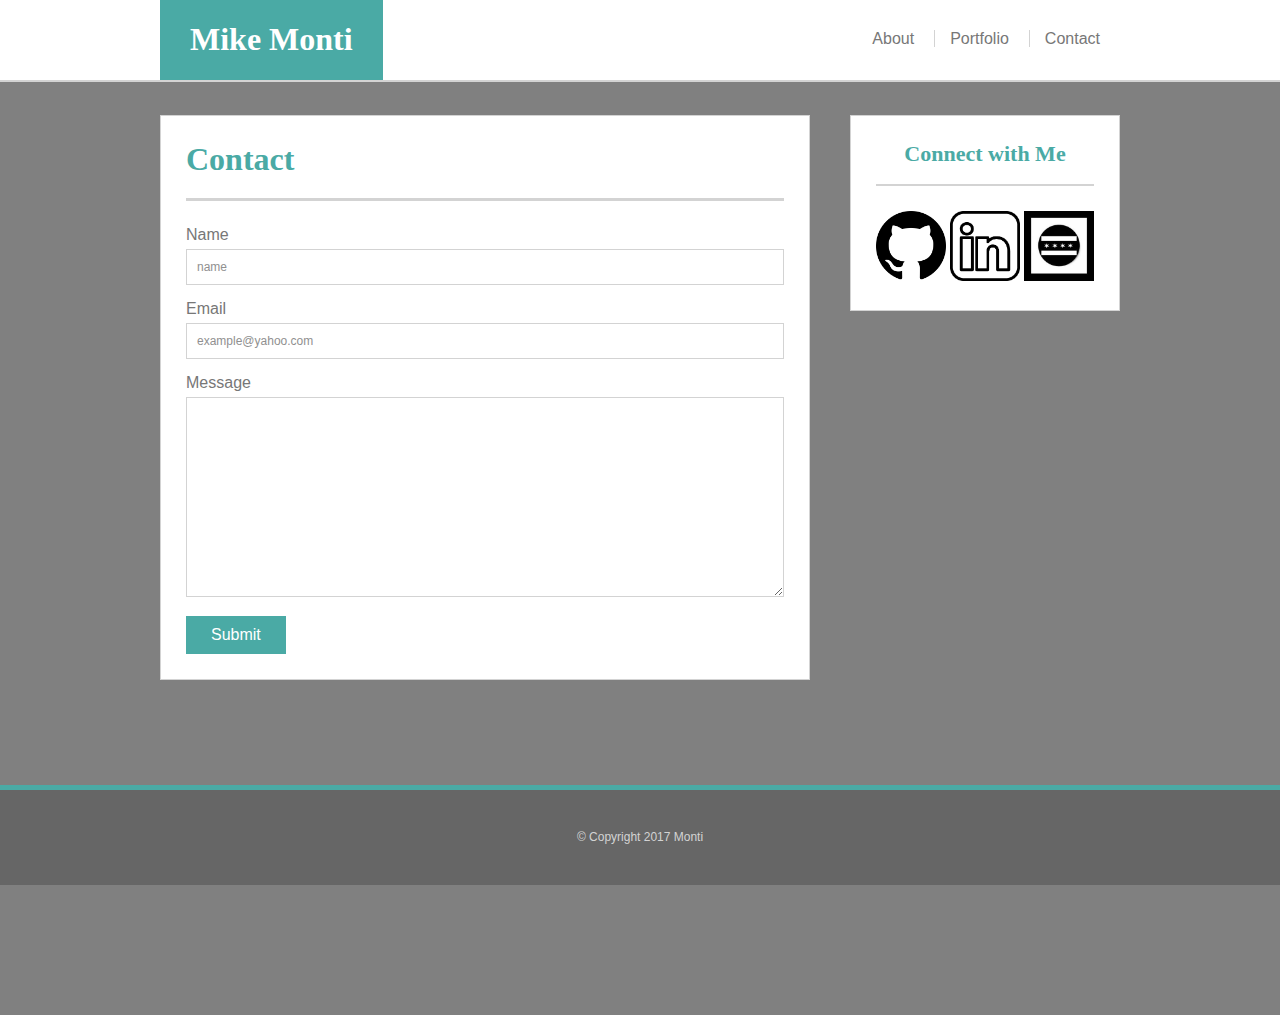
==== contact.html @ f1fd28d5 "baby steps" ====
<!DOCTYPE html>
<head>
	<meta charset="utf-8">
	<title>Mike Monti</title>	
	<link rel="stylesheet" type ="text/css" href="assets/css/style.css"/></head>
<body>
	
	<header>
		<div class="container">
			<div id="name"><h1>Mike Monti</h1></div>
			<nav>
				<ul>
					<li><a class="about" href="index.html" target="_blank">About</a></li>
					<li><a class="porfolio" href="portfolio.html" target="_blank">Portfolio</a></li>
					<li><a class="contact" href="contact.html" target="_blank">Contact</a></li>
				</ul>
			</nav>
		</div>
	</header>

	<div class="container">
		<main>
			<div id="contact">
				<h1>Contact</h1>
				<form>
					Name<br>
  					<input type="text" name="name" placeholder="name"><br>
  					Email<br>
  					<input type="text" name="email" placeholder="example@yahoo.com"><br>
  					Message<br>
  					<textarea name="message"></textarea><br>
  					<input type="submit" value="Submit">
				</form>
			</div>
		</main>
		
		<div id="connect">
			<h2>Connect with Me</h2>
			<div class="click-icons">
				
				
				<a href="https://www.github.com"><img src="image/gitCat.png" alt="github icon" height="70"></a>
				
				<a href="https://www.linkedin.com"><img src="image/linked.png" alt="linkedin icon" height="70"></a>
				<a href="https://www.stackoverflow.com"><img src="image/chitown.jpeg" alt="stackoverflow icon" height="70"></a>
			</div>
		</div>
	</div>

	<footer>
		<p>&copy; Copyright 2017 Monti</p>
	</footer>
</body>
</html>
---- assets/css/style.css ----
html, body {
	margin: 80px 0 0 0;
	padding: 0;
	box-sizing: border-box;
	background-color: grey;
	height: 100%;
}

body {
	margin-top: 35px;
}

* {
	box-sizing: inherit;
}


/* HEADER */

.container {
	width: 960px;
	margin: 0 auto;
	min-height: 80%;
}

#name {
	font-family: 'Georgia', Times, Times New Roman, serif;
	color: white;
	background-color: #4aaaa5;
	text-align: center;
	float: left;
	padding: 0 30px 0 30px;
}

header {
	z-index: 3;
	position: fixed;
	top: 0;
	background-color: white;
	width: 100%;
	margin: 0;
	border-bottom: 2px solid lightgrey;
}

header nav{
	float: right;
	display: inline-block;
	margin: 0 auto;
}

header nav ul {
	margin: 0 auto;
}

header nav li {
	vertical-align: middle;
	font-family: 'Arial', 'Helvetica Neue', Helvetica, sans-serif;
	float: left;
	list-style-type: none;
	margin: 20px 10px;
	padding: 10px 10px 10px 0;
    margin-left: 0px;
    padding-left: 0px;
}

header nav li+li a { 
	border-left: 1px solid lightgrey;
}

header nav li a {
	text-decoration: none;
	color: #777777;
	padding-left: 15px;
}
ul li:hover a{
	color: #2C9AB7;
}

/* CONNECT */

#connect {
	float: right;
	background-color: white;
	width: 270px;
	border: 1px solid lightgrey;
}

#connect h2 {
	margin: 25px;
	height: 45px;
	font-family: 'Georgia', Times, Times New Roman, serif;
	font-size: 22px;
	text-align: center;
	color: #4aaaa5;
	border-bottom: 2px solid lightgrey;
}

#connect .click-icons {
	margin: 25px;
}

#connect .social-icons img {
    display: inline-block;
    height: 60px;
    margin: 5px;
}

/* ABOUT ME */

#about {
	clear: both;
	float: left;
	width: 650px;
	background-color: white;
	border: 1px solid lightgrey;
	margin-bottom: 50px;
}

#about h1 {
	margin: 25px 25px 0 25px;
	height: 60px;
	font-family: 'Georgia', Times, Times New Roman, serif;
	color: #4aaaa5;
	border-bottom: 3px solid lightgrey;

}

#about p {
	color: #777777;
	font-family: 'Arial', 'Helvetica Neue', Helvetica, sans-serif;
	line-height: 175%;
	margin: 25px;

}
.profile-img {
	margin: 25px;
	float: left;
}


/* PORTFOLIO */

#portfolio {
	clear: both;
	float: left;
	width: 650px;
	background-color: white;
	border: 1px solid lightgrey;
	margin-bottom: 50px;
}

#portfolio h1 {
	margin: 25px 25px 10px 25px;
	height: 60px;
	font-family: 'Georgia', Times, Times New Roman, serif;
	color: #4aaaa5;
	border-bottom: 3px solid lightgrey;
}

#portfolio .portfolio-img {
	margin: 20px 25px;
	display: inline-block;
	position: relative;
	left: 0;
	right: 0;
	width: 280px;
}

#portfolio .portfolio-img.inner-border {
	margin-right: 9px;
}

#portfolio .portfolio-img img {
	z-index: 1;
	width: 100%;
	height: 100%;
}

#portfolio .portfolio-img p {
	z-index: 2;
	margin: 0;
	position: absolute;
	left: 0;
	right: 0;
	bottom: 15px;
	text-align: center;
	padding: 15px;
	font-size: 24px;
	background-color: #4aaaa5;
	color: white;
}



/* CONTACT FORM */
#contact {
	clear: both;
	float: left;
	width: 650px;
	background-color: white;
	border: 1px solid lightgrey;
	margin-bottom: 50px;
}

#contact h1 {
	margin: 25px 25px 10px 25px;
	height: 60px;
	font-family: 'Georgia', Times, Times New Roman, serif;
	color: #4aaaa5;
	border-bottom: 3px solid lightgrey;
}

#contact form {
	margin: 25px;
	font-family: 'Arial', 'Helvetica Neue', Helvetica, sans-serif;
	color: #777777;
}

#contact form input[type="text"] {
	font-size: 12px;
	border: 1px solid lightgrey;
	width: 100%;
	padding: 10px;
	margin: 5px 0 15px 0;
}

::-webkit-input-placeholder {
	color: #909090;
}

#contact form textarea[name="message"] {
	width: 100%;
	height: 200px;
	border: 1px solid lightgrey;
	margin: 5px 0 15px 0;
	padding: 10px;
}

#contact form input[type=submit] {
	background-color: #4aaaa5;
	border: none;
	color: white;
	font-family: 'Arial', 'Helvetica Neue', Helvetica, sans-serif;
	font-size: 16px;
	padding: 10px 25px;
}



/* FOOTER */
footer {
	border-top: 5px solid #4aaaa5;
	clear: both;
	background-color: #666666;
	color: white;
	text-align: center;
  	height: 100px;
  	margin-top: -50px;
}

footer p {
	font-family: 'Arial', 'Helvetica Neue', Helvetica, sans-serif;
	font-size: 12px;
	color: lightgrey;
	margin: 40px 0;
}

@media screen and (max-width: 640px) and (min-width: 520px) {
    
}@media screen and (max-width: 768px) and (min-width: 641px) {
    
}@media screen and (max-width: 980px) and (min-width: 769px) {
    
}
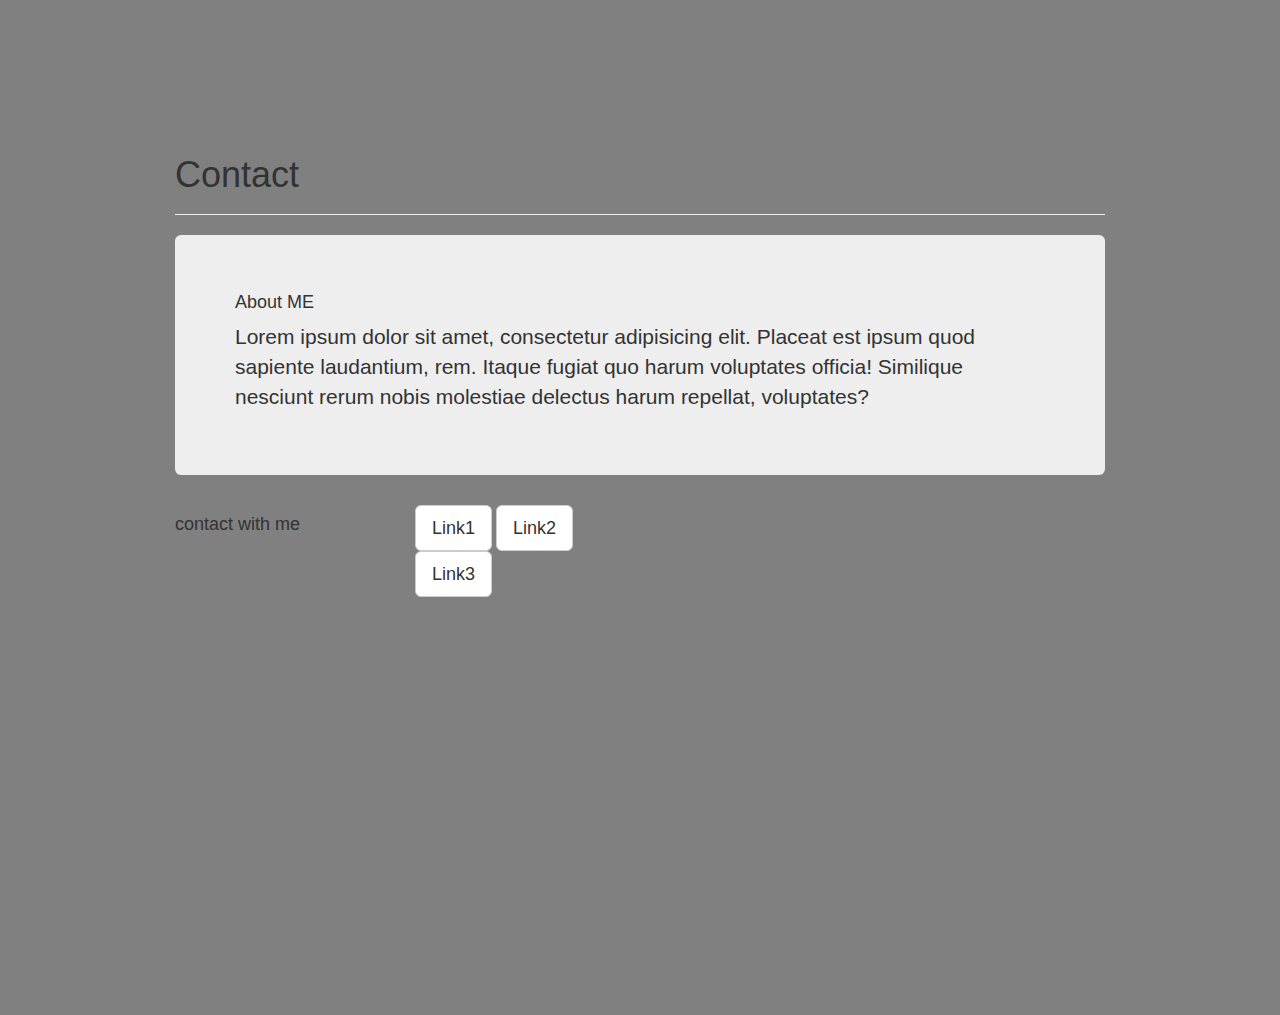
==== commit b28cb6a4: "nav bar complete" ====
--- a/contact.html
+++ b/contact.html
@@ -1,55 +1,49 @@
+<!DOCTYPE html>
+<html>
+<head>
+	<meta charset="UTF-8">
+	<meta name="viewport" content="width = device-width, initial-scale = 1">
+	<title>MM Contact</title>
 
-<!DOCTYPE html>
-<head>
-	<meta charset="utf-8">
-	<title>Mike Monti</title>	
-	<link rel="stylesheet" type ="text/css" href="assets/css/style.css"/></head>
+	<!-- Latest compiled and minified CSS -->
+<link rel="stylesheet" href="https://maxcdn.bootstrapcdn.com/bootstrap/3.3.7/css/bootstrap.min.css" integrity="sha384-BVYiiSIFeK1dGmJRAkycuHAHRg32OmUcww7on3RYdg4Va+PmSTsz/K68vbdEjh4u" crossorigin="anonymous">
+
+<link rel="stylesheet" type="text/css" href="assets/css/style.css"> 
+
+</head>
 <body>
-	
-	<header>
-		<div class="container">
-			<div id="name"><h1>Mike Monti</h1></div>
-			<nav>
-				<ul>
-					<li><a class="about" href="index.html" target="_blank">About</a></li>
-					<li><a class="porfolio" href="portfolio.html" target="_blank">Portfolio</a></li>
-					<li><a class="contact" href="contact.html" target="_blank">Contact</a></li>
-				</ul>
-			</nav>
+
+<div class="container">
+
+		<div class="page-header">
+			<h1>Contact</h1>
 		</div>
-	</header>
 
-	<div class="container">
-		<main>
-			<div id="contact">
-				<h1>Contact</h1>
-				<form>
-					Name<br>
-  					<input type="text" name="name" placeholder="name"><br>
-  					Email<br>
-  					<input type="text" name="email" placeholder="example@yahoo.com"><br>
-  					Message<br>
-  					<textarea name="message"></textarea><br>
-  					<input type="submit" value="Submit">
-				</form>
+		
+
+
+		<div class="jumbotron">
+			<h4>About ME</h4>
+			<p>Lorem ipsum dolor sit amet, consectetur adipisicing elit. Placeat est ipsum quod sapiente laudantium, rem. Itaque fugiat quo harum voluptates 	officia! Similique nesciunt rerum nobis molestiae delectus harum repellat, voluptates?
+			</p>
+		</div>
+
+		<div class="row">
+		
+			<div class="col-lg-3 col-md-3 col-sm-12">
+				<h4>contact with me</h4>
 			</div>
-		</main>
+
+			<div class="col-lg-3 col-md-3 col-sm-1	2">
+
+				<a href="#" class="btn btn-default btn-lg" role="button">Link1</a>
+				<a href="#" class="btn btn-default btn-lg" role="button">Link2</a>
+				<a href="#" class="btn btn-default btn-lg" role="button">Link3</a>
+			</div>
 		
-		<div id="connect">
-			<h2>Connect with Me</h2>
-			<div class="click-icons">
-				
-				
-				<a href="https://www.github.com"><img src="image/gitCat.png" alt="github icon" height="70"></a>
-				
-				<a href="https://www.linkedin.com"><img src="image/linked.png" alt="linkedin icon" height="70"></a>
-				<a href="https://www.stackoverflow.com"><img src="image/chitown.jpeg" alt="stackoverflow icon" height="70"></a>
-			</div>
 		</div>
+		
 	</div>
 
-	<footer>
-		<p>&copy; Copyright 2017 Monti</p>
-	</footer>
 </body>
 </html>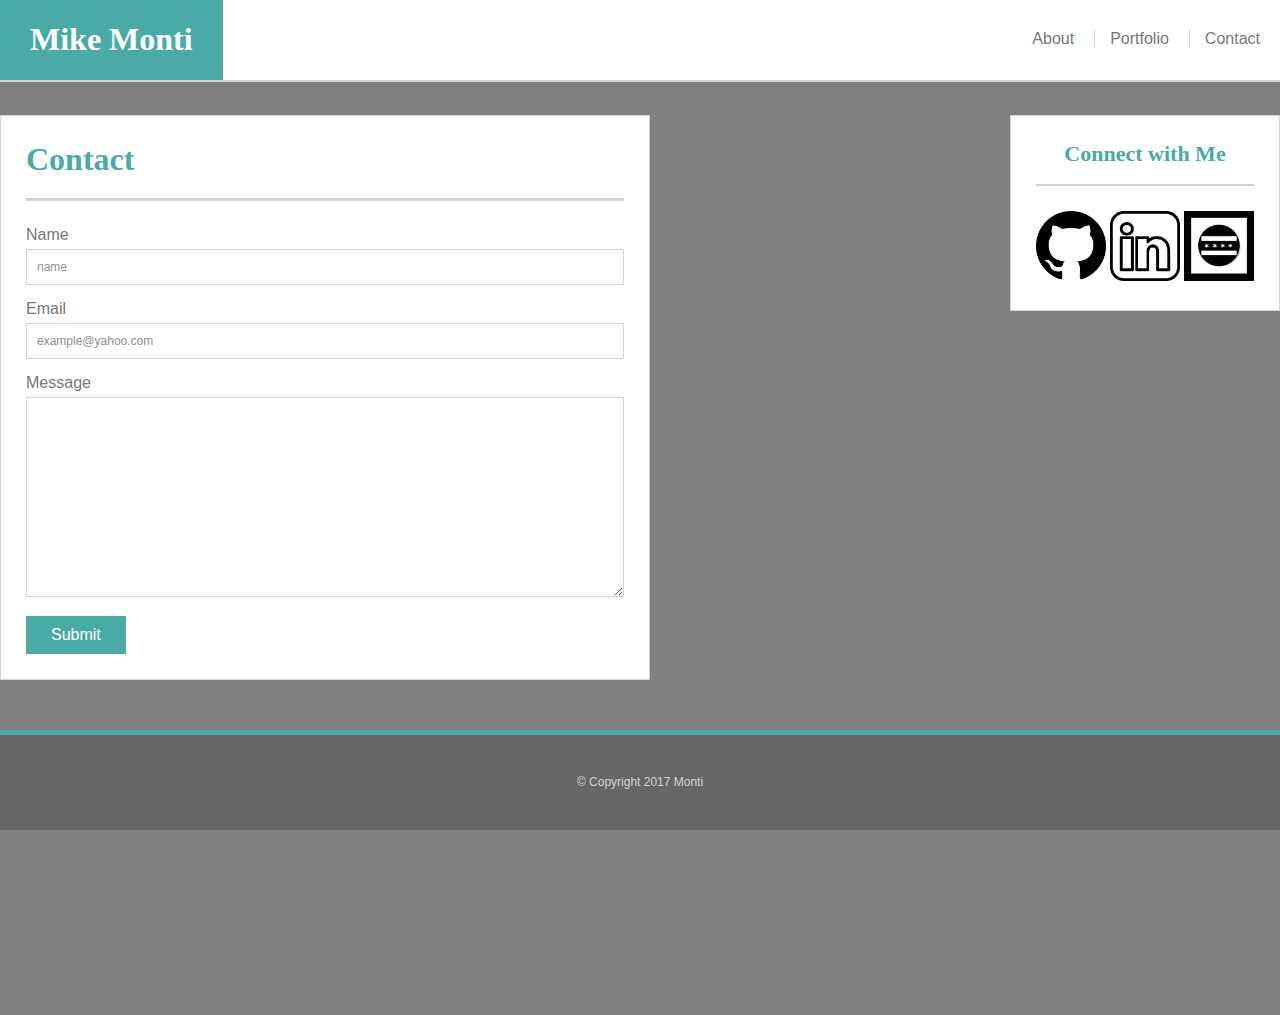
==== commit 0db112ca: "homework" ====
--- a/contact.html
+++ b/contact.html
@@ -1,49 +1,55 @@
+
 <!DOCTYPE html>
-<html>
 <head>
-	<meta charset="UTF-8">
-	<meta name="viewport" content="width = device-width, initial-scale = 1">
-	<title>MM Contact</title>
+	<meta charset="utf-8">
+	<title>Mike Monti</title>	
+	<link rel="stylesheet" type ="text/css" href="assets/css/style.css"/></head>
+<body>
+	
+	<header>
+		<div class="container-fluid">
+			<div id="name"><h1>Mike Monti</h1></div>
+			<nav>
+				<ul>
+					<li><a class="about" href="index.html" target="_blank">About</a></li>
+					<li><a class="porfolio" href="portfolio.html" target="_blank">Portfolio</a></li>
+					<li><a class="contact" href="contact.html" target="_blank">Contact</a></li>
+				</ul>
+			</nav>
+		</div>
+	</header>
 
-	<!-- Latest compiled and minified CSS -->
-<link rel="stylesheet" href="https://maxcdn.bootstrapcdn.com/bootstrap/3.3.7/css/bootstrap.min.css" integrity="sha384-BVYiiSIFeK1dGmJRAkycuHAHRg32OmUcww7on3RYdg4Va+PmSTsz/K68vbdEjh4u" crossorigin="anonymous">
-
-<link rel="stylesheet" type="text/css" href="assets/css/style.css"> 
-
-</head>
-<body>
-
-<div class="container">
-
-		<div class="page-header">
-			<h1>Contact</h1>
+	<div class="container-fluid">
+		<main>
+			<div id="contact">
+				<h1>Contact</h1>
+				<form>
+					Name<br>
+  					<input type="text" name="name" placeholder="name"><br>
+  					Email<br>
+  					<input type="text" name="email" placeholder="example@yahoo.com"><br>
+  					Message<br>
+  					<textarea name="message"></textarea><br>
+  					<input type="submit" value="Submit">
+				</form>
+			</div>
+		</main>
+		
+		<div id="connect">
+			<h2>Connect with Me</h2>
+			<div class="click-icons">
+				
+				
+				<a href="https://www.github.com"><img src="image/gitCat.png" alt="github icon" height="70"></a>
+				
+				<a href="https://www.linkedin.com"><img src="image/linked.png" alt="linkedin icon" height="70"></a>
+				<a href="https://www.stackoverflow.com"><img src="image/chitown.jpeg" alt="stackoverflow icon" height="70"></a>
+			</div>
 		</div>
-
-		
-
-
-		<div class="jumbotron">
-			<h4>About ME</h4>
-			<p>Lorem ipsum dolor sit amet, consectetur adipisicing elit. Placeat est ipsum quod sapiente laudantium, rem. Itaque fugiat quo harum voluptates 	officia! Similique nesciunt rerum nobis molestiae delectus harum repellat, voluptates?
-			</p>
-		</div>
-
-		<div class="row">
-		
-			<div class="col-lg-3 col-md-3 col-sm-12">
-				<h4>contact with me</h4>
-			</div>
-
-			<div class="col-lg-3 col-md-3 col-sm-1	2">
-
-				<a href="#" class="btn btn-default btn-lg" role="button">Link1</a>
-				<a href="#" class="btn btn-default btn-lg" role="button">Link2</a>
-				<a href="#" class="btn btn-default btn-lg" role="button">Link3</a>
-			</div>
-		
-		</div>
-		
 	</div>
 
+	<footer>
+		<p>&copy; Copyright 2017 Monti</p>
+	</footer>
 </body>
 </html>--- a/assets/css/style.css
+++ b/assets/css/style.css
@@ -263,7 +263,7 @@
 	font-size: 12px;
 	color: lightgrey;
 	margin: 40px 0;
-}
+}/*
 
 @media screen and (max-width: 640px) and (min-width: 520px) {
     
@@ -271,4 +271,42 @@
     
 }@media screen and (max-width: 980px) and (min-width: 769px) {
     
+}*/
+
+  #container{
+    width:100%;
+  }
+*/
+#container{
+  width: 300px;
+  margin:0px auto;
+}
+#about-column{
+  width:500px;
+  float:left;
+  
+}
+
+#connect-column{
+  width:300px;
+  float:left;
+  
+}
+
+@media screen and (max-width: 1300px){
+  #container{
+    width:100%;
+  }
+}
+
+@media screen and (max-width: 768px){
+  #about column{
+    width: 100%;
+  }
+}
+
+@media screen and (max-width: 640px){
+  #container{
+    width:320px;
+  }
 }